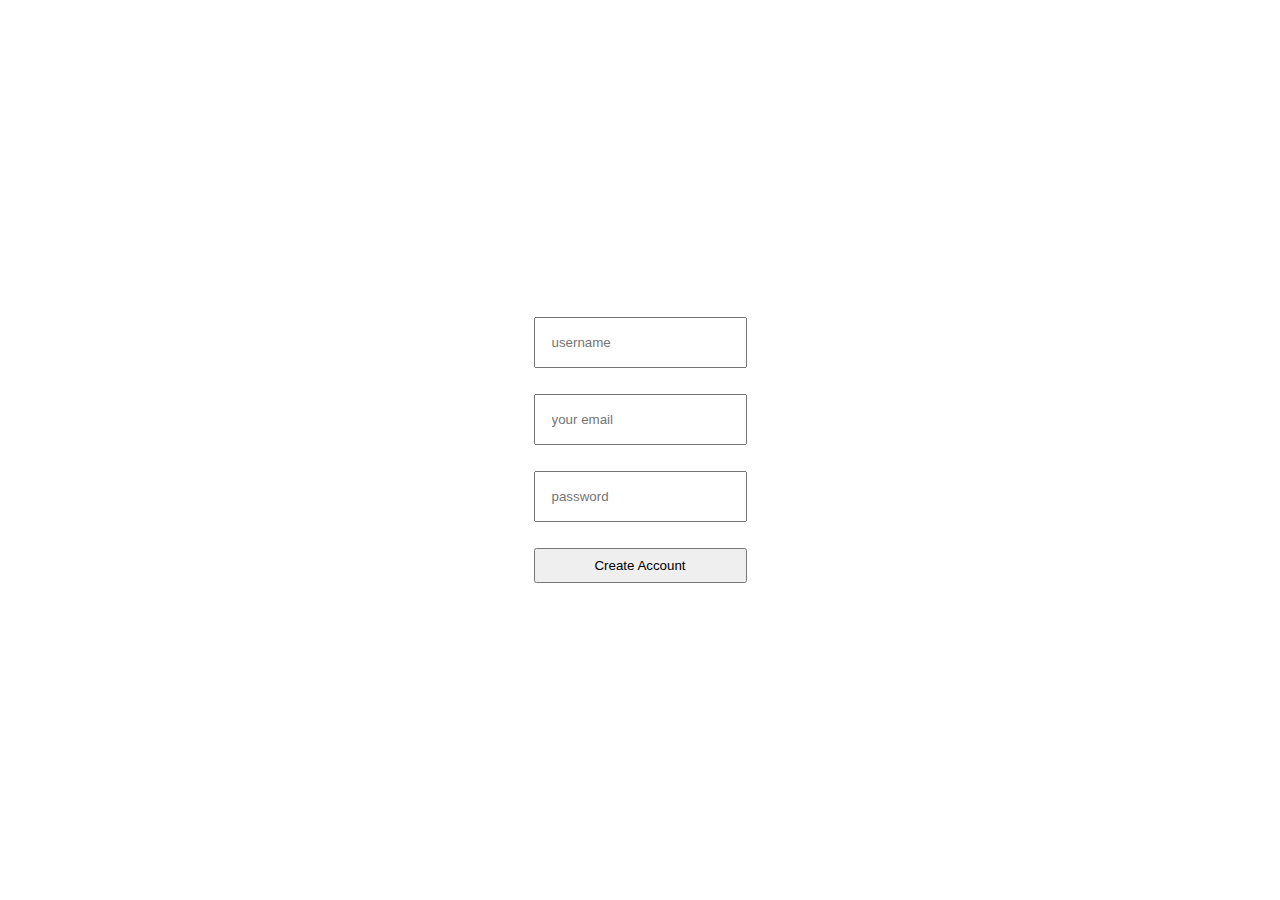
==== index.html @ fac1d736 "90% don. Kindly complete the rest" ====
<!DOCTYPE html>
<html lang="en">
  <head>
    <meta charset="UTF-8" />
    <meta name="viewport" content="width=device-width, initial-scale=1.0" />
    <title>Tasky</title>
    <link rel="stylesheet" href="./frontend/styles/login.css" />
  </head>
  <body>
    <form>
      <input type="text" name="username" id="username" placeholder="username" />
      <input type="email" name="email" id="email" placeholder="your email" />
      <input
        type="password"
        name="password"
        id="password"
        placeholder="password"
      />
      <button type="submit" id="btn">Create Account</button>
    </form>

    <script src="./frontend/js/register.js"></script>
  </body>
</html>
---- frontend/styles/login.css ----
:root {
  --bg: #f0f2f5;
  --white: #fff;
  --shadow: 0 0 10px rgba(0, 0, 0, 0.1);
  color-scheme: light dark;
}

* {
  margin: 0;
  padding: 0;
  box-sizing: border-box;
}

body {
  width: 100%;
  height: 100vh;
  display: flex;
  font-family: Arial, sans-serif;
  align-items: center;
  justify-content: center;
  background-color: light-dark(#fff, #333);
  color: light-dark(#333, #fff);
  font-size: 14px;
}

input {
  color: #333;
}

form {
  display: flex;
  flex-direction: column;
  align-items: center;
  gap: 10px;

  input {
    width: 100%;
    padding: 1rem;
    margin-bottom: 1rem;
  }

  button {
    width: 100%;
    padding: 0.5rem;
    cursor: pointer;
  }
}
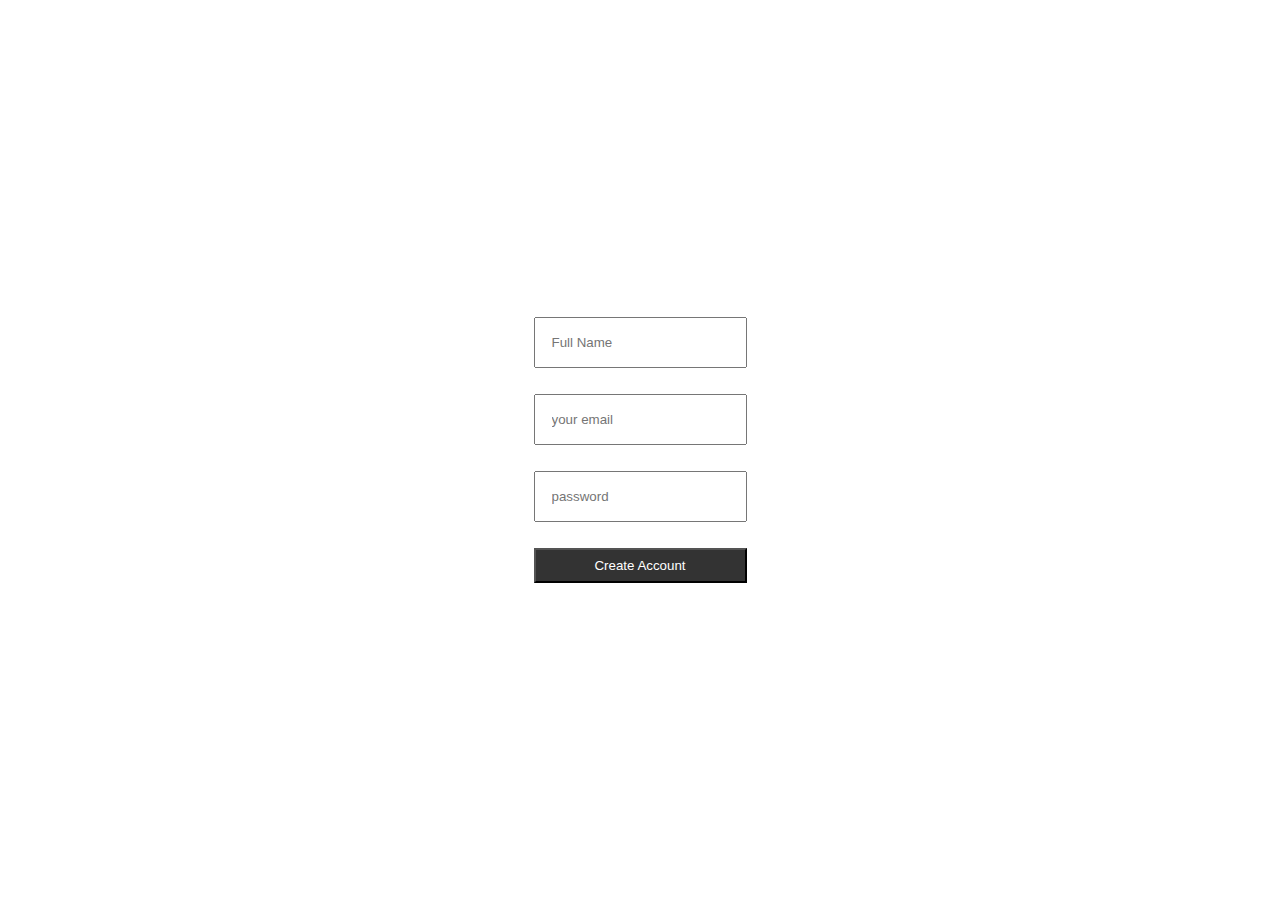
==== commit eaa87e4e: "cleared out comments" ====
--- a/index.html
+++ b/index.html
@@ -3,12 +3,17 @@
   <head>
     <meta charset="UTF-8" />
     <meta name="viewport" content="width=device-width, initial-scale=1.0" />
-    <title>Tasky</title>
+    <title>Task manager by Emmanuel (1234)</title>
     <link rel="stylesheet" href="./frontend/styles/login.css" />
   </head>
   <body>
     <form>
-      <input type="text" name="username" id="username" placeholder="username" />
+      <input
+        type="text"
+        name="username"
+        id="username"
+        placeholder="Full Name"
+      />
       <input type="email" name="email" id="email" placeholder="your email" />
       <input
         type="password"
--- a/frontend/styles/login.css
+++ b/frontend/styles/login.css
@@ -1,10 +1,3 @@
-:root {
-  --bg: #f0f2f5;
-  --white: #fff;
-  --shadow: 0 0 10px rgba(0, 0, 0, 0.1);
-  color-scheme: light dark;
-}
-
 * {
   margin: 0;
   padding: 0;
@@ -13,13 +6,12 @@
 
 body {
   width: 100%;
-  height: 100vh;
+  height: max-content;
+  min-height: 100vh;
   display: flex;
-  font-family: Arial, sans-serif;
   align-items: center;
   justify-content: center;
-  background-color: light-dark(#fff, #333);
-  color: light-dark(#333, #fff);
+  font-family: Arial, sans-serif;
   font-size: 14px;
 }
 
@@ -32,16 +24,18 @@
   flex-direction: column;
   align-items: center;
   gap: 10px;
+}
 
-  input {
-    width: 100%;
-    padding: 1rem;
-    margin-bottom: 1rem;
-  }
+form input {
+  width: 100%;
+  padding: 1rem;
+  margin-bottom: 1rem;
+}
 
-  button {
-    width: 100%;
-    padding: 0.5rem;
-    cursor: pointer;
-  }
+form button {
+  width: 100%;
+  padding: 0.5rem;
+  cursor: pointer;
+  background-color: #333;
+  color: white;
 }
